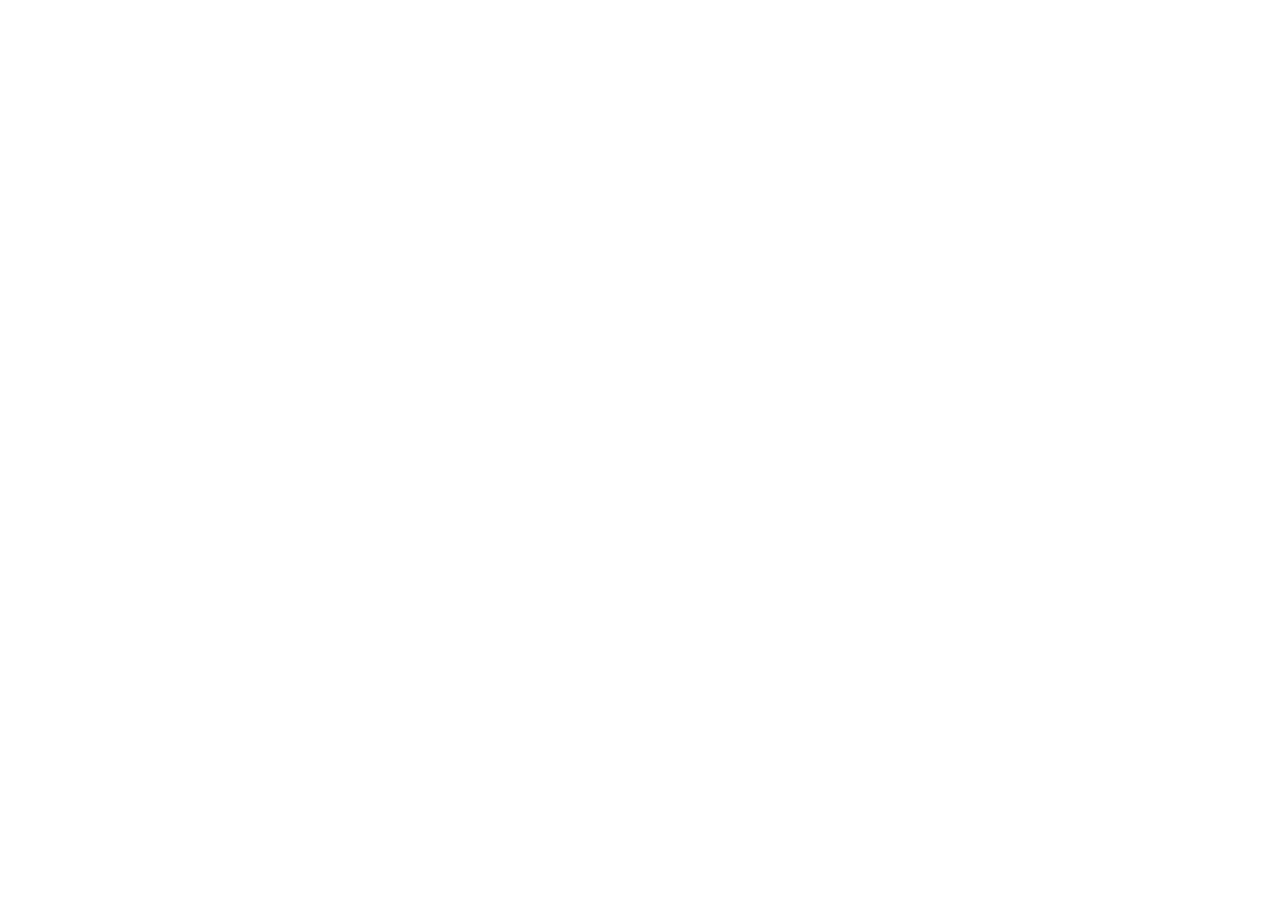
==== static/index.html @ 028dea4e "預期架構" ====
<!DOCTYPE html>
<html lang="en">
<head>
  <meta charset="UTF-8">
  <meta name="viewport" content="width=device-width, initial-scale=1.0">
  <title>首頁</title>
  <link rel="stylesheet" type="text/css" href="/css/index.css" />
</head>
<body>
    
    <script src="/js/index.js"></script>
</body>
</html>
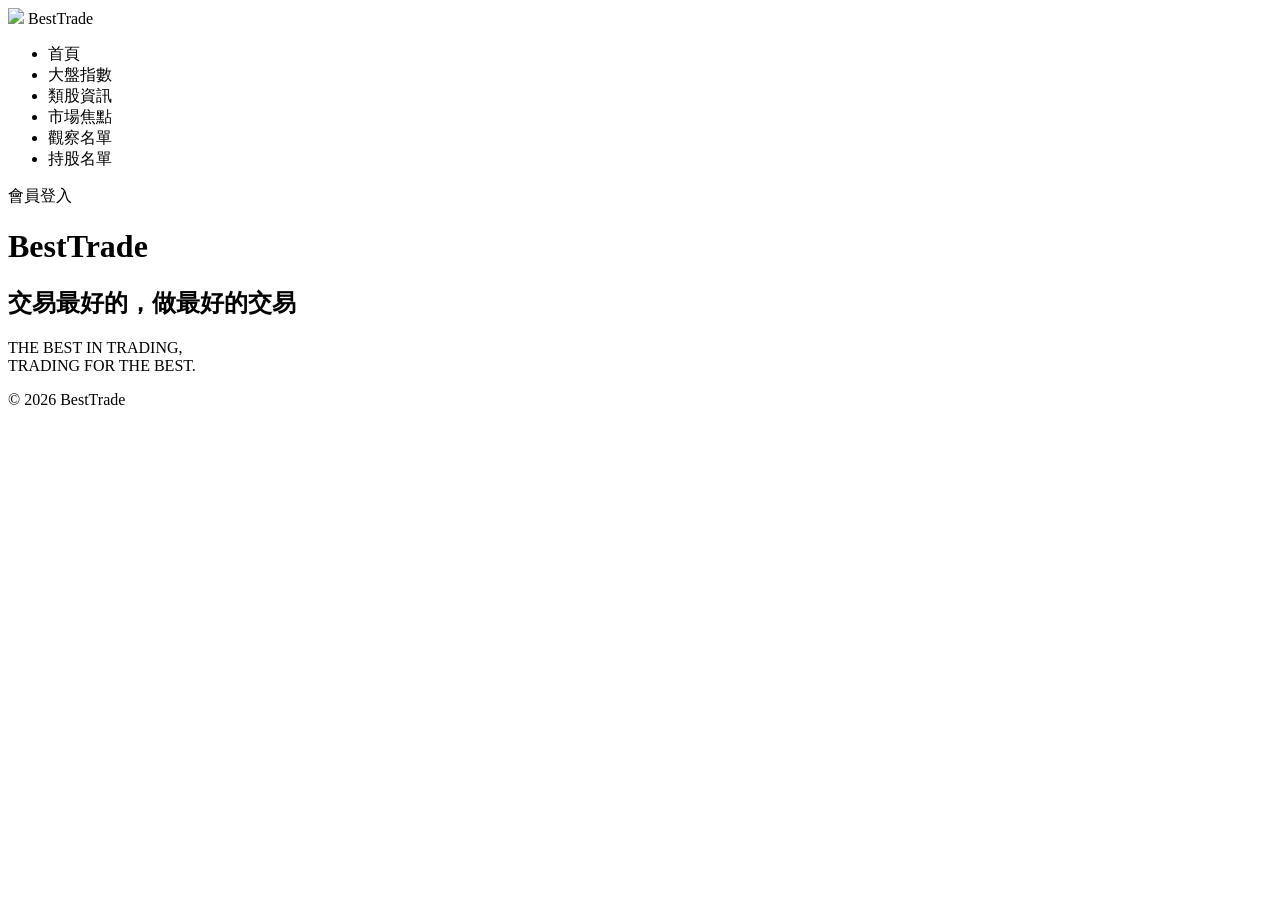
==== commit 7caf18d2: "首頁畫面初版" ====
--- a/static/index.html
+++ b/static/index.html
@@ -7,7 +7,38 @@
   <link rel="stylesheet" type="text/css" href="/css/index.css" />
 </head>
 <body>
-    
-    <script src="/js/index.js"></script>
+  <div>
+    <header class="navbar">
+      <div class="logo">
+        <img src="/img/logo.png" class="logo_img">
+        <span class="logo_word">BestTrade</span>
+      </div>
+      <ul class="list">
+        <li class="bar">首頁</li>
+        <li class="bar">大盤指數</li>
+        <li class="bar">類股資訊</li>
+        <li class="bar">市場焦點</li>
+        <li class="bar">觀察名單</li>
+        <li class="bar">持股名單</li>
+      </ul>
+      <div class="user">
+        <div class="login_btn">會員登入</div>
+      </div>
+    </header>
+  </div>
+  <div class="hero_section">
+    <div class="hero_container">
+      <h1 class="hero_title">BestTrade</h1>
+      <h2 class="hero_slogan_cn">交易最好的，做最好的交易</h2>
+      <p class="hero_slogan_en">
+        THE BEST IN TRADING,<br>
+        TRADING FOR THE BEST.
+      </p>
+    </div>
+  </div>
+  <div class="footer">
+    <div class="footer_word"> © 2026 BestTrade</div>
+  </div>
+  <script src="/js/index.js"></script>
 </body>
 </html>
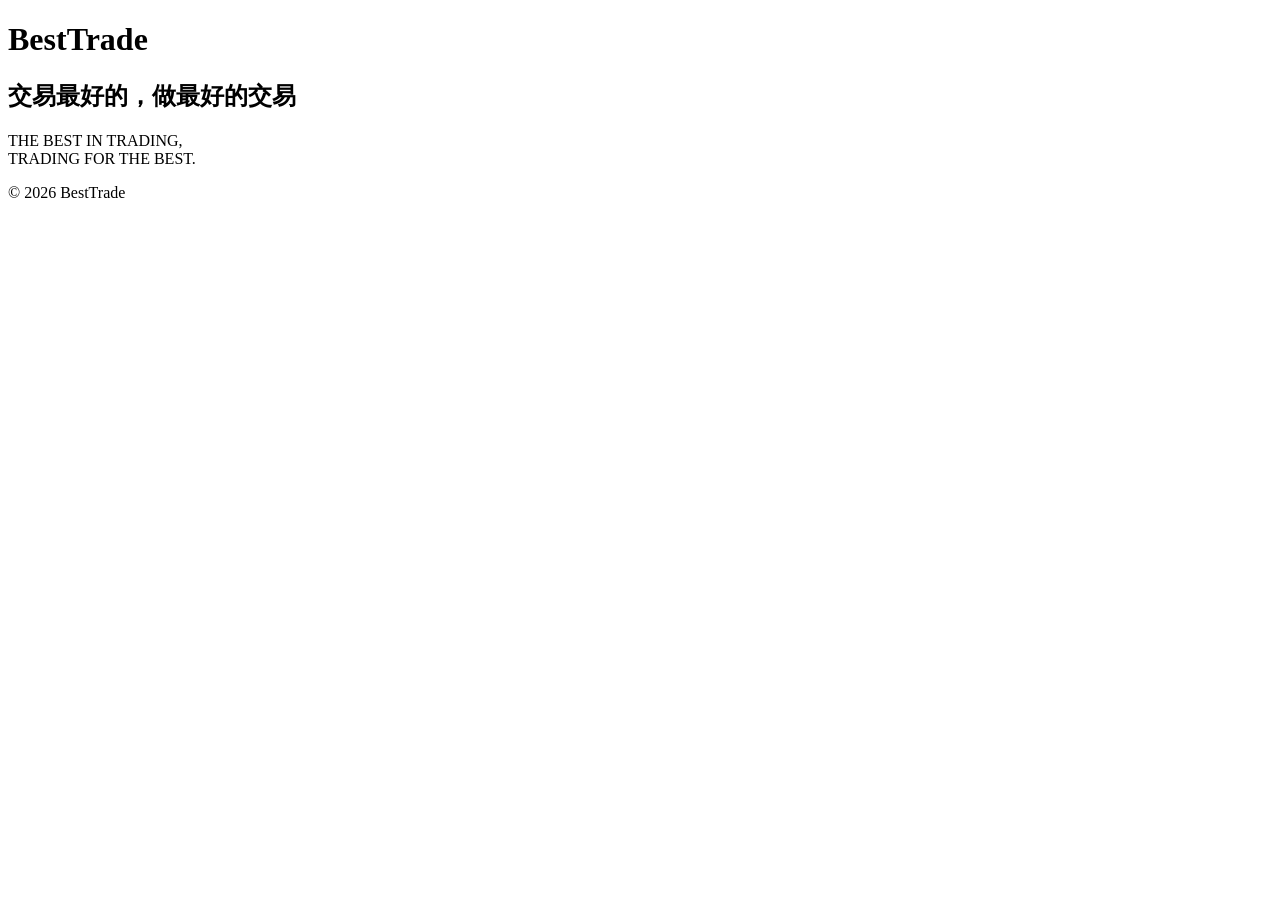
==== commit 31875ba6: "K線圖頁面初版" ====
--- a/static/index.html
+++ b/static/index.html
@@ -7,25 +7,7 @@
   <link rel="stylesheet" type="text/css" href="/css/index.css" />
 </head>
 <body>
-  <div>
-    <header class="navbar">
-      <div class="logo">
-        <img src="/img/logo.png" class="logo_img">
-        <span class="logo_word">BestTrade</span>
-      </div>
-      <ul class="list">
-        <li class="bar">首頁</li>
-        <li class="bar">大盤指數</li>
-        <li class="bar">類股資訊</li>
-        <li class="bar">市場焦點</li>
-        <li class="bar">觀察名單</li>
-        <li class="bar">持股名單</li>
-      </ul>
-      <div class="user">
-        <div class="login_btn">會員登入</div>
-      </div>
-    </header>
-  </div>
+  <div id="navbar-placeholder"></div>
   <div class="hero_section">
     <div class="hero_container">
       <h1 class="hero_title">BestTrade</h1>
@@ -39,6 +21,7 @@
   <div class="footer">
     <div class="footer_word"> © 2026 BestTrade</div>
   </div>
+  <script src="/js/navbar.js"></script>
   <script src="/js/index.js"></script>
 </body>
 </html>
